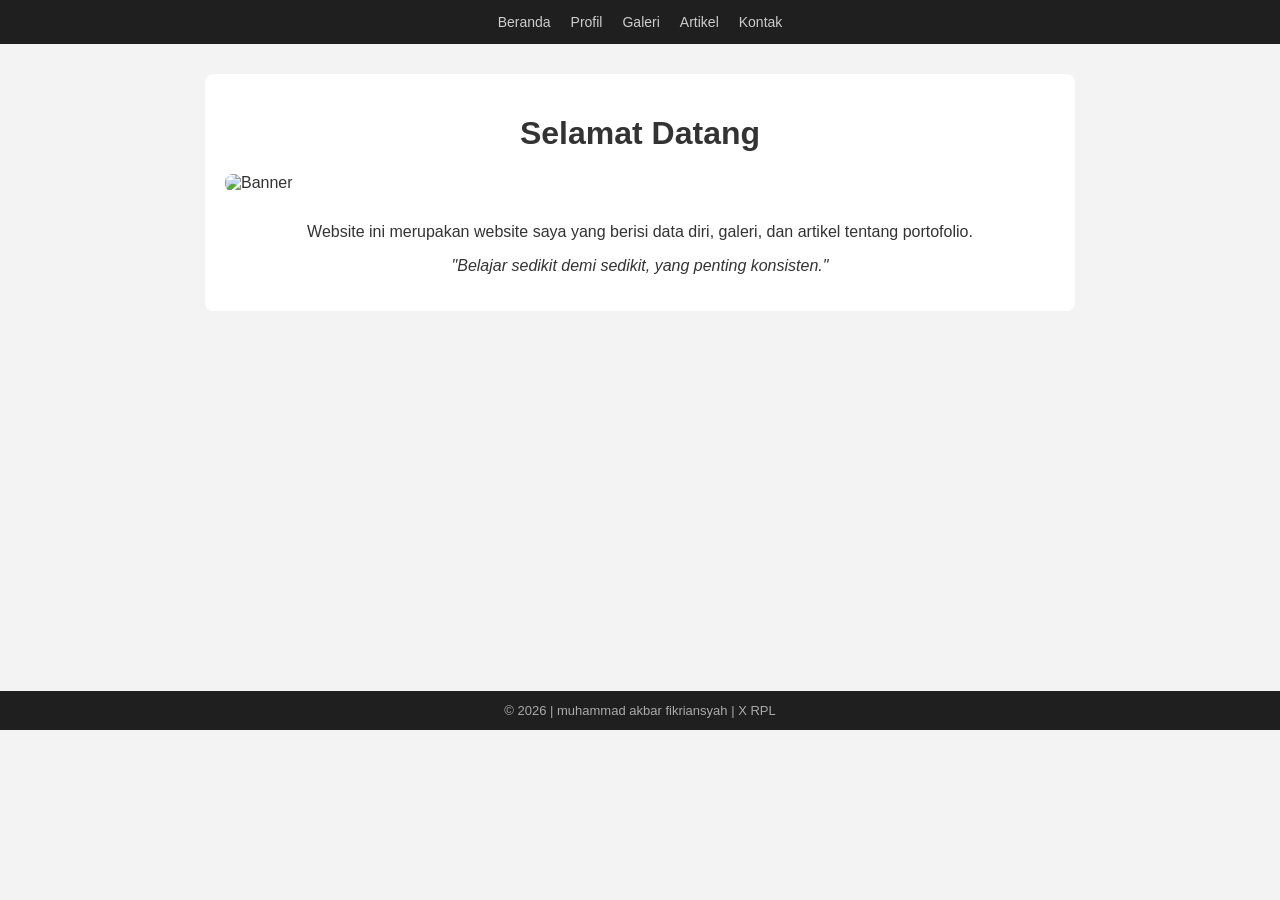
==== website_akbar/index.html @ 3e4ee6c9 "Add files via upload" ====
<!DOCTYPE html>
<html lang="id">
<head>
  <meta charset="UTF-8">
  <title>Beranda</title>
  <link rel="stylesheet" href="style.css">
</head>
<body>

<header>
  <nav>
    <a href="index.html">Beranda</a>
    <a href="profil.html">Profil</a>
    <a href="galeri.html">Galeri</a>
    <a href="artikel.html">Artikel</a>
    <a href="kontak.html">Kontak</a>
  </nav>
</header>

<main>
  <div class="card">
    <h1 style="text-align: center;">Selamat Datang</h1>
    <img src="c:\Users\USER\OneDrive\Pictures\Screenshots\Screenshot 2026-05-25 160728.png" class="img-banner" alt="Banner">
    <p style="text-align: center;">
      Website ini merupakan website saya yang berisi
      data diri, galeri, dan artikel tentang portofolio.
    </p>
    <p style="text-align: center;">
      <i>"Belajar sedikit demi sedikit, yang penting konsisten."</i>
    </p>
  </div>
</main>

<footer>
  &copy; 2026 | muhammad akbar fikriansyah | X RPL
</footer>

</body>
</html>
---- website_akbar/style.css ----
* {
  box-sizing: border-box;
}

body {
  margin: 0;
  font-family: Arial, Helvetica, sans-serif;
  background-color: #f3f3f3;
  color: #333;
}

header {
  background-color: #1f1f1f;
  padding: 14px 0;
}

nav {
  display: flex;
  justify-content: center;
  gap: 20px;
}

nav a {
  color: #ccc;
  text-decoration: none;
  font-size: 14px;
}

nav a:hover {
  color: #fff;
  border-bottom: 2px solid #fff;
}

main {
  max-width: 900px;
  margin: 30px auto;
  padding: 0 15px;
}

.card {
  background-color: #fff;
  padding: 20px;
  border-radius: 8px;
  margin-bottom: 25px;
}

.img-banner {
  width: 100%;
  max-height: 300px;
  object-fit: cover;
  border-radius: 8px;
  margin-bottom: 15px;
}

.img-profil {
  width: 180px;
  height: 180px;
  object-fit: cover;
  border-radius: 20%;
  margin-bottom: 15px;
}

.galeri {
  display: grid;
  grid-template-columns: repeat(2, 1fr);
  gap: 15px;
}

.galeri img {
  width: 100%;
  height: 200px;
  object-fit: cover;
  border-radius: 6px;
}

.img-artikel {
  width: 100%;
  max-width: 500px;
  height: 250px;
  object-fit: cover;
  border-radius: 6px;
  margin: 15px 0;
}

footer {
  background-color: #1f1f1f;
  color: #aaa;
  text-align: center;
  padding: 12px;
  font-size: 13px;
  margin-top: 380px;
}
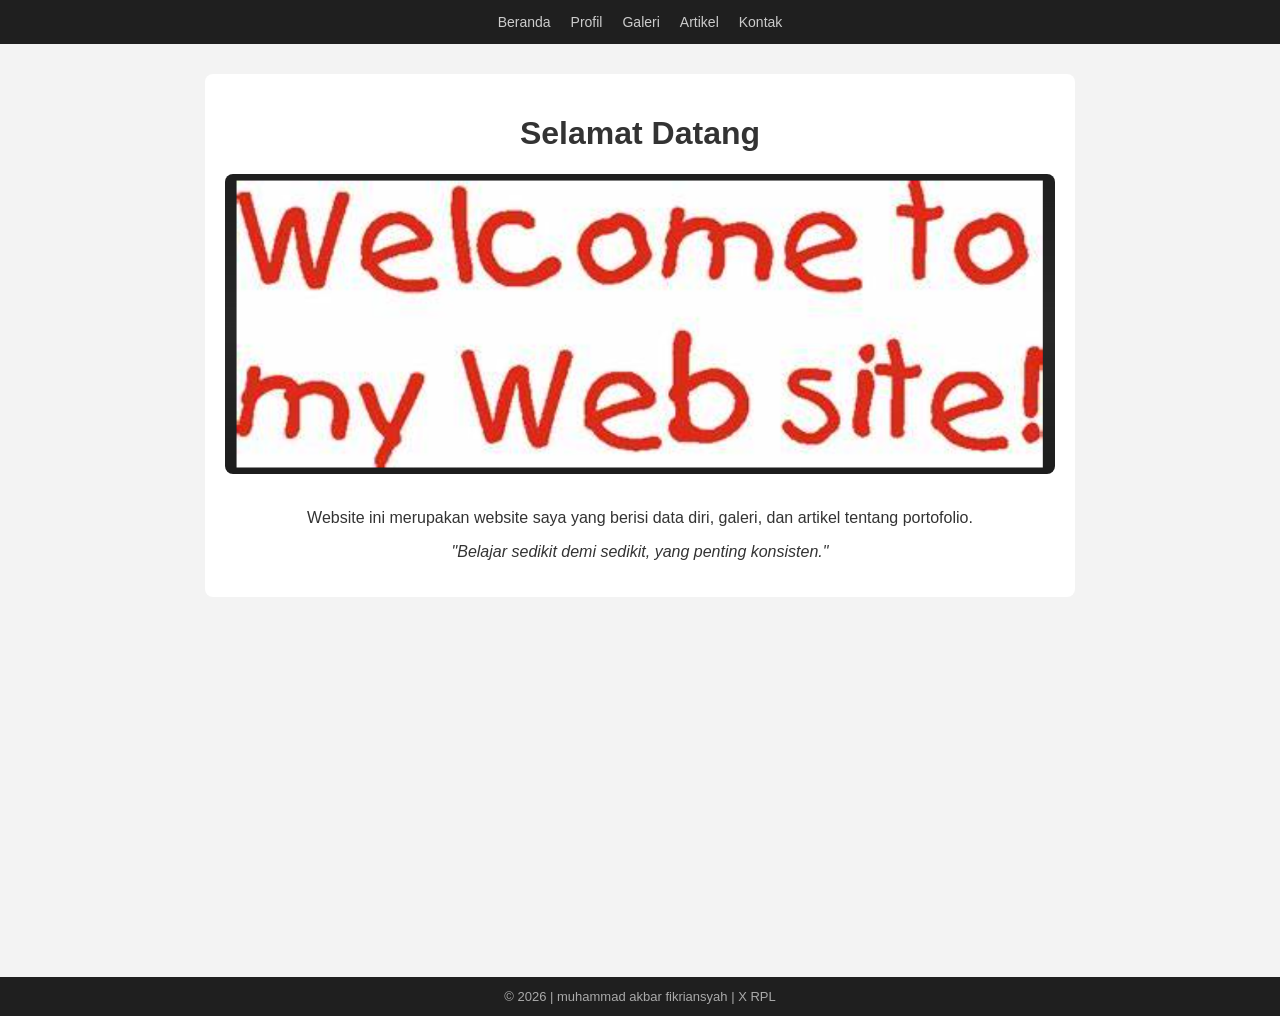
==== commit cb4e87cc: "first" ====
--- a/website_akbar/index.html
+++ b/website_akbar/index.html
@@ -20,7 +20,7 @@
 <main>
   <div class="card">
     <h1 style="text-align: center;">Selamat Datang</h1>
-    <img src="c:\Users\USER\OneDrive\Pictures\Screenshots\Screenshot 2026-05-25 160728.png" class="img-banner" alt="Banner">
+    <img src="Screenshot 2026-05-25 160728.png" class="img-banner" alt="Banner">
     <p style="text-align: center;">
       Website ini merupakan website saya yang berisi
       data diri, galeri, dan artikel tentang portofolio.
--- a/website_akbar/style.css
+++ b/website_akbar/style.css
@@ -80,6 +80,7 @@
   object-fit: cover;
   border-radius: 6px;
   margin: 15px 0;
+  position: justify-content: center;
 }
 
 footer {
